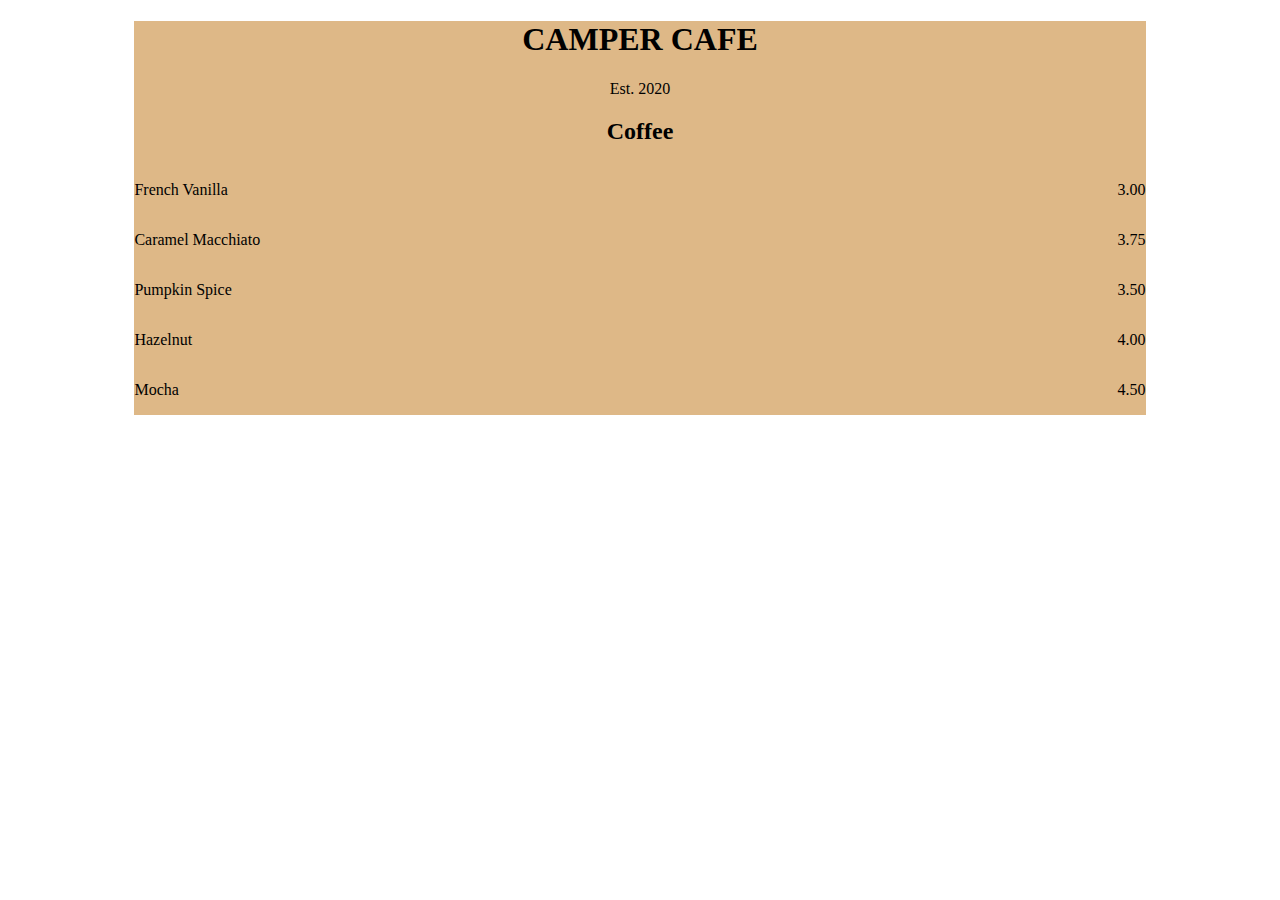
==== index.html @ 8ab768bf "Finished steps 1-45 of the course" ====
<!DOCTYPE html>
<html lang="en">
    <head>
        <meta charset="utf-8">
        <meta name="viewport" content="width=device-width, initial-scale=1.0">
        <title>Cafe Menu</title>
        <link href="styles.css" rel="stylesheet"/>
    </head>
    <body>
        <div class="menu">
            <main>
                <h1>CAMPER CAFE</h1>
                <p>Est. 2020</p>
                <section>
                    <h2>Coffee</h2>
                    <article class="item">
                        <p class="flavor">French Vanilla</p><p class="price">3.00</p>
                    </article>
                    <article class="item">
                        <p class="flavor">Caramel Macchiato</p><p class="price">3.75</p>
                    </article>
                    <article class="item">
                        <p class="flavor">Pumpkin Spice</p><p class="price">3.50</p>
                    </article>
                    <article class="item">
                        <p class="flavor">Hazelnut</p><p class="price">4.00</p>
                    </article>
                    <article class="item">
                        <p class="flavor">Mocha</p><p class="price">4.50</p>
                    </article>
                </section>
            </main>
        </div>
        
    </body>
</html>
---- styles.css ----
body {
    background-image: url(https://cdn.freecodecamp.org/curriculum/css-cafe/beans.jpg);
}

h1, h2, p {
    text-align: center;
}
.menu {
    width: 80%;
    background-color: burlywood;
    margin-left: auto;
    margin-right: auto;
}

.item p {
    display: inline-block
}

.flavor {
    text-align: left;
    width: 75%;
}

.price {
    text-align: right;
    width: 25%;
}
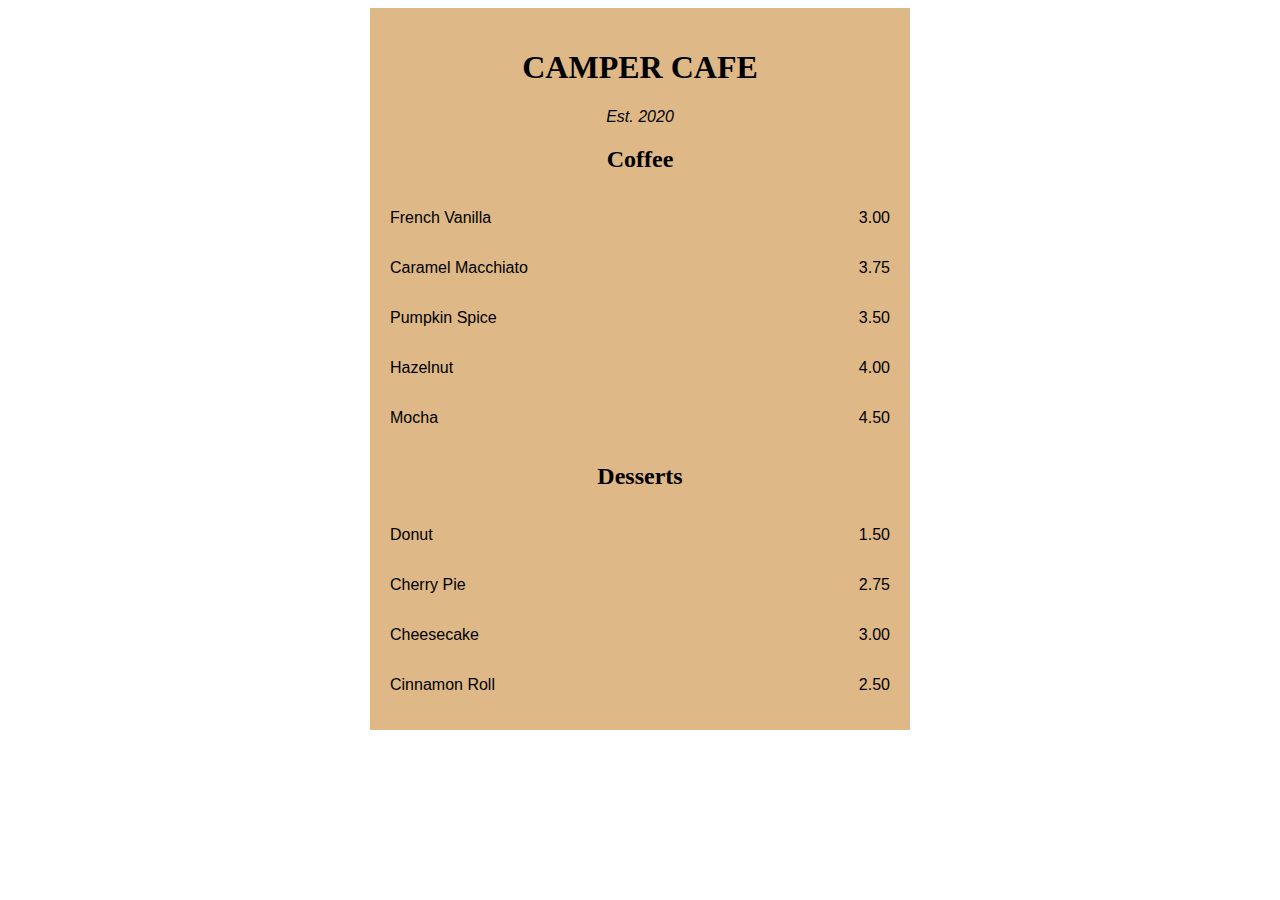
==== commit 0430afeb: "Finished steps 46-61 of the course" ====
--- a/index.html
+++ b/index.html
@@ -10,7 +10,7 @@
         <div class="menu">
             <main>
                 <h1>CAMPER CAFE</h1>
-                <p>Est. 2020</p>
+                <p class="established">Est. 2020</p>
                 <section>
                     <h2>Coffee</h2>
                     <article class="item">
@@ -29,6 +29,21 @@
                         <p class="flavor">Mocha</p><p class="price">4.50</p>
                     </article>
                 </section>
+                <section>
+                    <h2>Desserts</h2>
+                    <article class="item">
+                        <p class="dessert">Donut</p><p class="price">1.50</p>
+                    </article>
+                    <article class="item">
+                        <p class="dessert">Cherry Pie</p><p class="price">2.75</p>
+                    </article>
+                    <article class="item">
+                        <p class="dessert">Cheesecake</p><p class="price">3.00</p>
+                    </article>
+                    <article class="item">
+                        <p class="dessert">Cinnamon Roll</p><p class="price">2.50</p>
+                    </article>
+                </section>
             </main>
         </div>
         
--- a/styles.css
+++ b/styles.css
@@ -1,22 +1,32 @@
 body {
     background-image: url(https://cdn.freecodecamp.org/curriculum/css-cafe/beans.jpg);
+    font-family: sans-serif;
 }
 
+.established {
+    font-style: italic;
+}
 h1, h2, p {
     text-align: center;
+}
+
+h1, h2 {
+    font-family: Impact;
 }
 .menu {
     width: 80%;
     background-color: burlywood;
     margin-left: auto;
     margin-right: auto;
+    padding: 20px;
+    max-width: 500px;
 }
 
 .item p {
     display: inline-block
 }
 
-.flavor {
+.flavor, .dessert {
     text-align: left;
     width: 75%;
 }
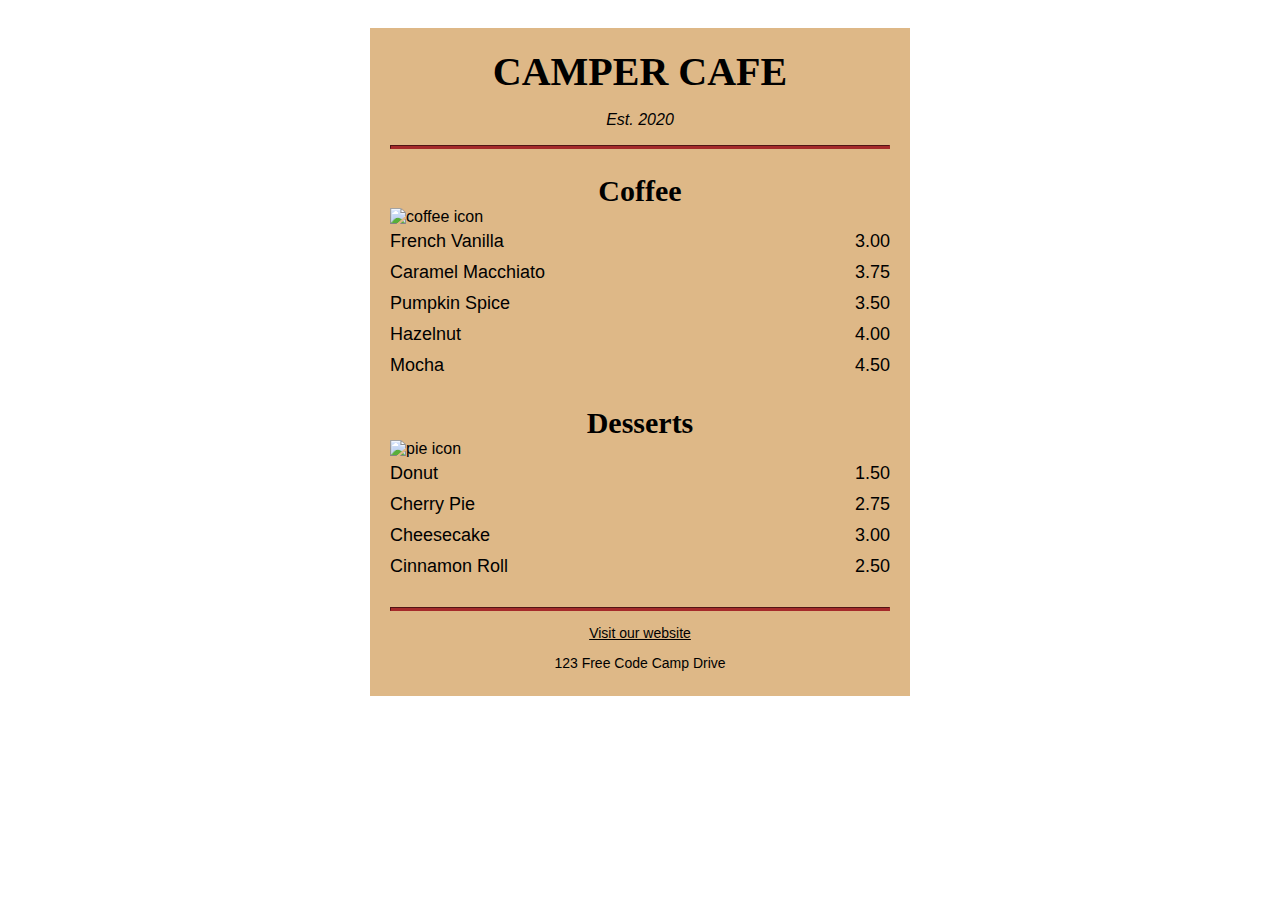
==== commit 55710852: "Finished steps 62-91 of the course" ====
--- a/index.html
+++ b/index.html
@@ -11,8 +11,10 @@
             <main>
                 <h1>CAMPER CAFE</h1>
                 <p class="established">Est. 2020</p>
+                <hr>
                 <section>
                     <h2>Coffee</h2>
+                    <img src="https://cdn.freecodecamp.org/curriculum/css-cafe/coffee.jpg" alt="coffee icon"/>
                     <article class="item">
                         <p class="flavor">French Vanilla</p><p class="price">3.00</p>
                     </article>
@@ -29,8 +31,10 @@
                         <p class="flavor">Mocha</p><p class="price">4.50</p>
                     </article>
                 </section>
+
                 <section>
                     <h2>Desserts</h2>
+                    <img src="https://cdn.freecodecamp.org/curriculum/css-cafe/pie.jpg" alt="pie icon"/>
                     <article class="item">
                         <p class="dessert">Donut</p><p class="price">1.50</p>
                     </article>
@@ -45,6 +49,13 @@
                     </article>
                 </section>
             </main>
+            <hr class="bottom-line">
+            <footer>
+                <p>
+                    <a href="https://www.freecodecamp.org" target="_blank">Visit our website</a>
+                </p>
+                <p class="address">123 Free Code Camp Drive</p>
+            </footer>
         </div>
         
     </body>
--- a/styles.css
+++ b/styles.css
@@ -1,17 +1,28 @@
 body {
     background-image: url(https://cdn.freecodecamp.org/curriculum/css-cafe/beans.jpg);
     font-family: sans-serif;
+    padding: 20px;
 }
 
 .established {
     font-style: italic;
+}
+
+h1 {
+    font-size: 40px;
+    margin-top: 0;
+    margin-bottom: 15px;
+}
+
+h2 {
+    font-size: 30px;
 }
 h1, h2, p {
     text-align: center;
 }
 
 h1, h2 {
-    font-family: Impact;
+    font-family: Impact, serif;
 }
 .menu {
     width: 80%;
@@ -22,8 +33,26 @@
     max-width: 500px;
 }
 
+img {
+    display: block;
+    margin-left: auto;
+    margin-right: auto;
+    margin-top: -25px;
+}
+hr {
+    height: 2px;
+    background-color: brown;
+    border-color: brown;
+}
+
+.bottom-line {
+    margin-top: 25px;
+}
 .item p {
-    display: inline-block
+    display: inline-block;
+    margin-top: 5px;
+    margin-bottom: 5px;
+    font-size: 18px;
 }
 
 .flavor, .dessert {
@@ -34,4 +63,27 @@
 .price {
     text-align: right;
     width: 25%;
+}
+
+/* FOOTER */
+footer {
+    font-size: 14px;
+}
+
+.address {
+    margin-bottom: 5px;
+}
+
+a {
+    color: black;
+}
+
+a:visited {
+    color: black;
+}
+a:hover {
+    color: brown;
+}
+a:active {
+    color: brown;
 }